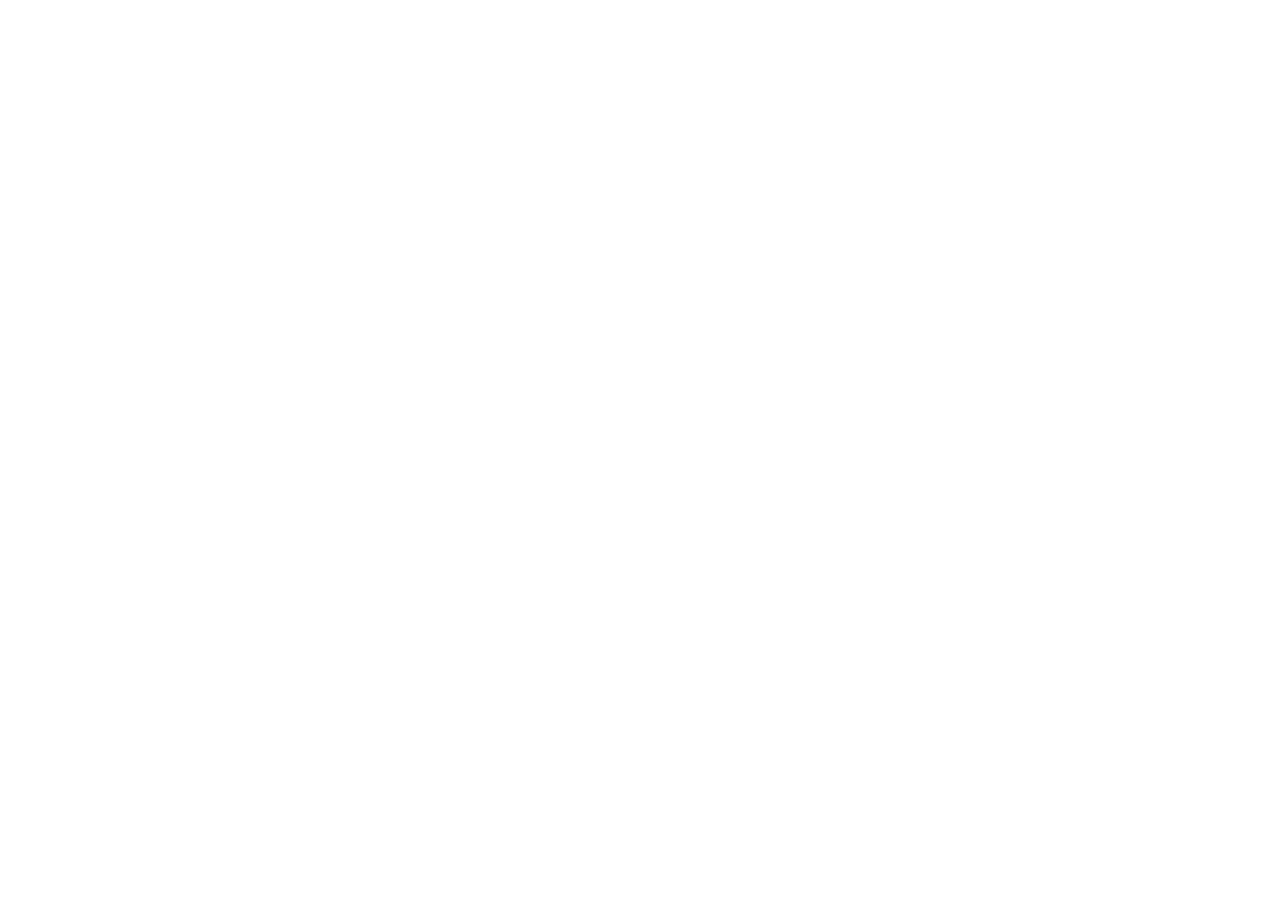
==== html/kitty.html @ 625fd091 "fixed navbar, added html & js for kitty escape" ====
<!DOCTYPE html>
<html lang="en">
<head>
    <meta charset="UTF-8">
    <meta http-equiv="X-UA-Compatible" content="IE=edge">
    <meta name="viewport" content="width=device-width, initial-scale=1.0">
    <title>Kitty Escape</title>
    <link rel="icon" href="../images/heart-logo.png">
    <link rel="stylesheet" href="../css/kitty.css">
</head>
<body>
    


    <scipt src="../javascript/kitty.js"></scipt>
</body>
</html>
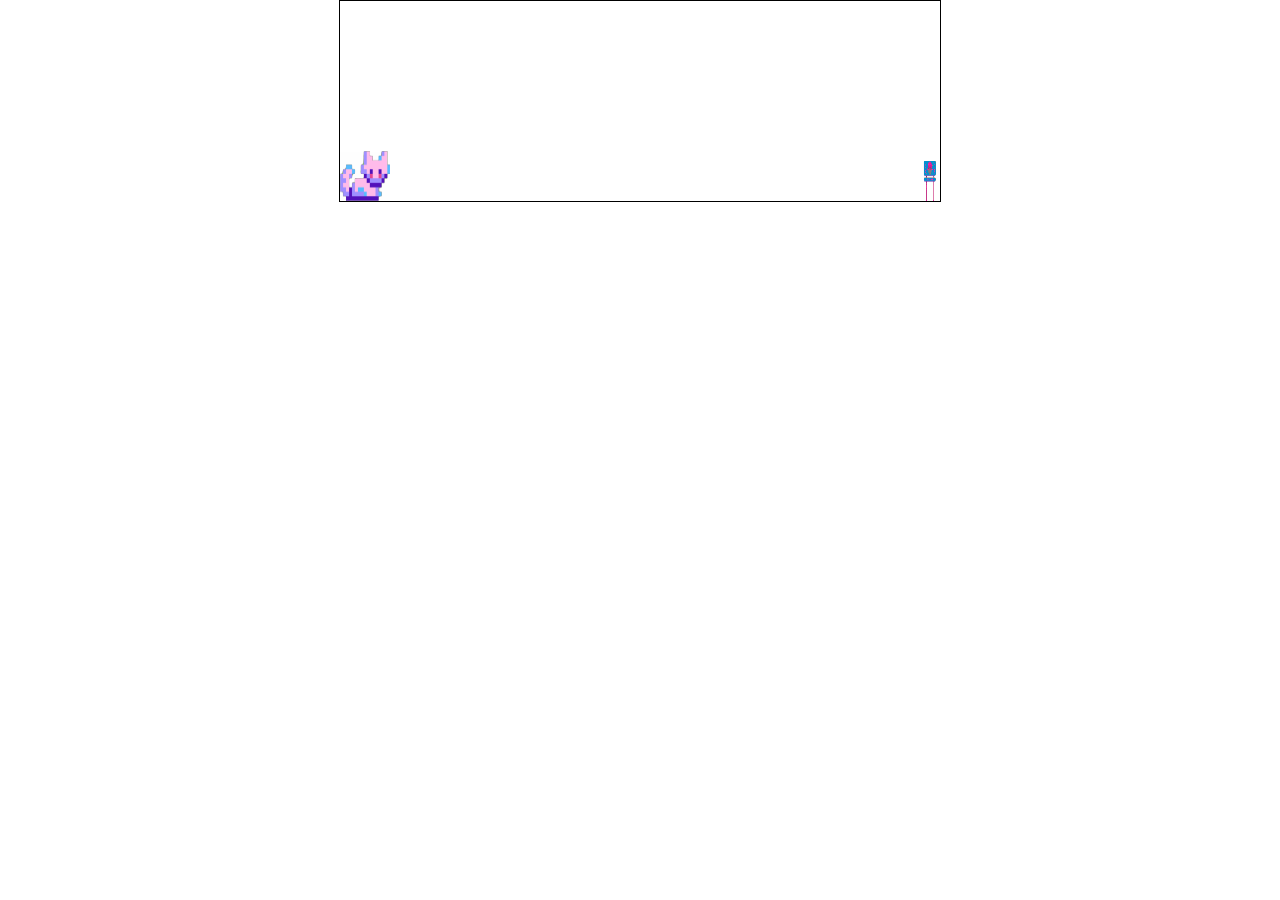
==== commit 30159da4: "added 2 images & completed basic game for kitty escape" ====
--- a/html/kitty.html
+++ b/html/kitty.html
@@ -9,9 +9,11 @@
     <link rel="stylesheet" href="../css/kitty.css">
 </head>
 <body>
+    <div class="game">
+        <div id="kitty"></div>
+        <div id="sign"></div>
+    </div>
     
-
-
-    <scipt src="../javascript/kitty.js"></scipt>
+    <script src="../javascript/kitty.js"></script>
 </body>
 </html>--- a/css/kitty.css
+++ b/css/kitty.css
@@ -0,0 +1,69 @@
+* {
+    padding: 0;
+    margin:0;
+}
+
+.game {
+    width: 600px;
+    height: 200px;
+    border: 1px solid black;
+    margin: auto;
+  }
+  
+  #kitty {
+    width: 50px;
+    height: 50px;
+    background-image: url(../images/kitty-player.png);
+    background-size: 50px 50px;
+    position: relative;
+    top: 150px;
+  }
+  
+  .jump {
+    animation: jump 0.3s linear;
+  }
+  
+  @keyframes jump {
+    0% {
+      top: 150px;
+    }
+  
+    30% {
+      top: 130px;
+    }
+  
+    50% {
+      top: 80px;
+    }
+  
+    80% {
+      top: 130px;
+    }
+  
+    100% {
+      top: 150px;
+    }
+  }
+  
+  #sign {
+    width: 20px;
+    height: 40px;
+    position: relative;
+    top: 110px;
+    left: 580px;
+  
+    background-image: url("../images/sign.png");
+    background-size: 20px 40px;
+  
+    animation: block 1s infinite linear;
+  }
+  
+  @keyframes block {
+    0% {
+      left: 580px;
+    }
+  
+    100% {
+      left: -20px;
+    }
+  }